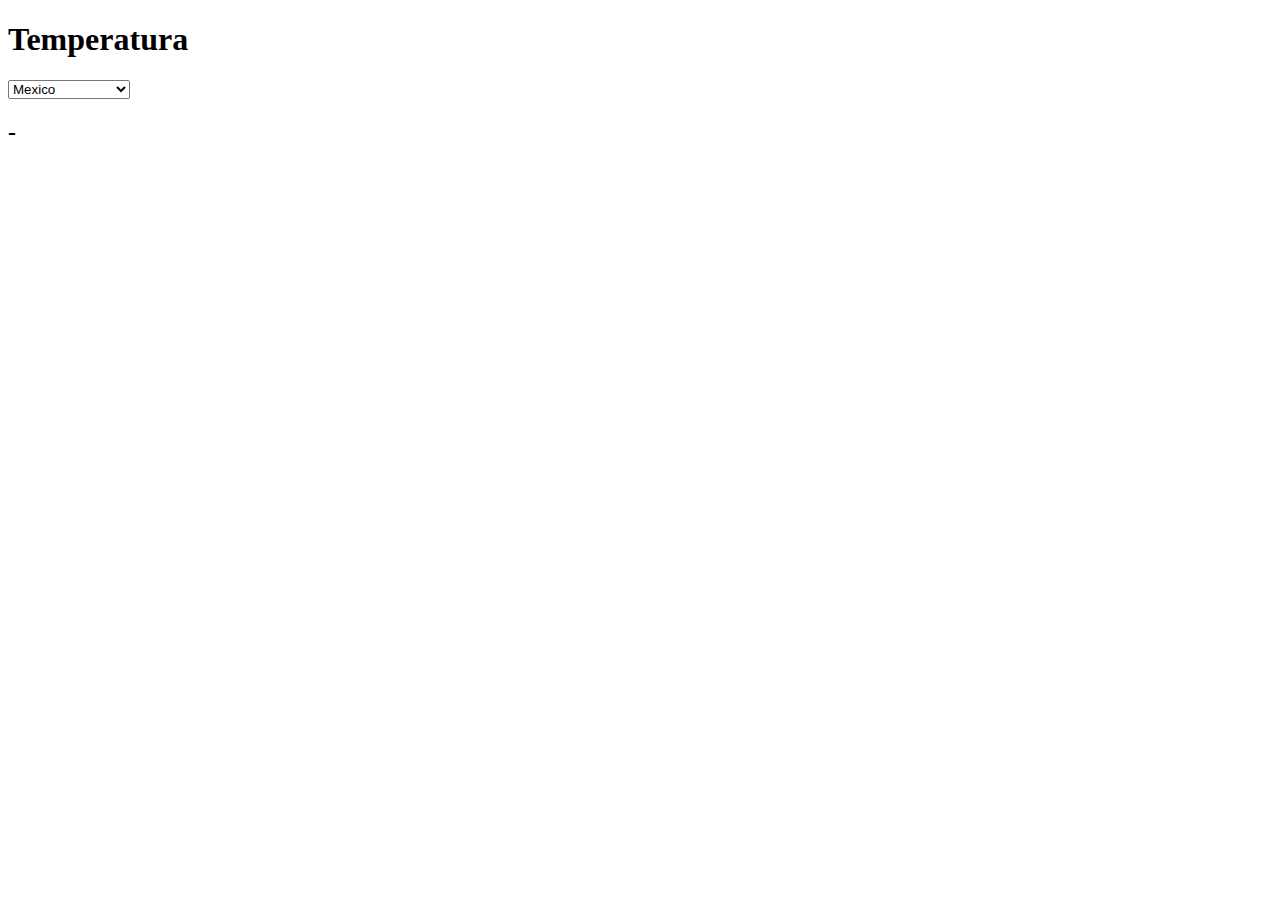
==== index.html @ 3c775f79 "Updated code typing game functional" ====
<!DOCTYPE html>
<html lang="en">

<head>
    <meta charset="UTF-8">
    <meta http-equiv="X-UA-Compatible" content="IE=edge">
    <meta name="viewport" content="width=device-width, initial-scale=1.0">
    <title>Temperatura</title>
    <link rel="stylesheet" href="/style/estilo.css">
</head>

<body>
    <div class="container">
        <h1>Temperatura</h1>
        <select name="ciudad" id="ciudad">
            <option value="ciudad de mexico">
                Mexico
            </option>
        <option value="bogota">
            Bogota colombia
            </option>
            <option value="estados unidos">
                Usa
                </option>
        <option value="argentina ">
                Buenos aires
            </option>
        <option value="madrid">
                España
            </option>
        <option value="lima">
                Lima peru
        </option>
</select>

<h2 id="temp"> - </h2>
</div>

<script src="script/app.js"> </script>
</body>
</html>
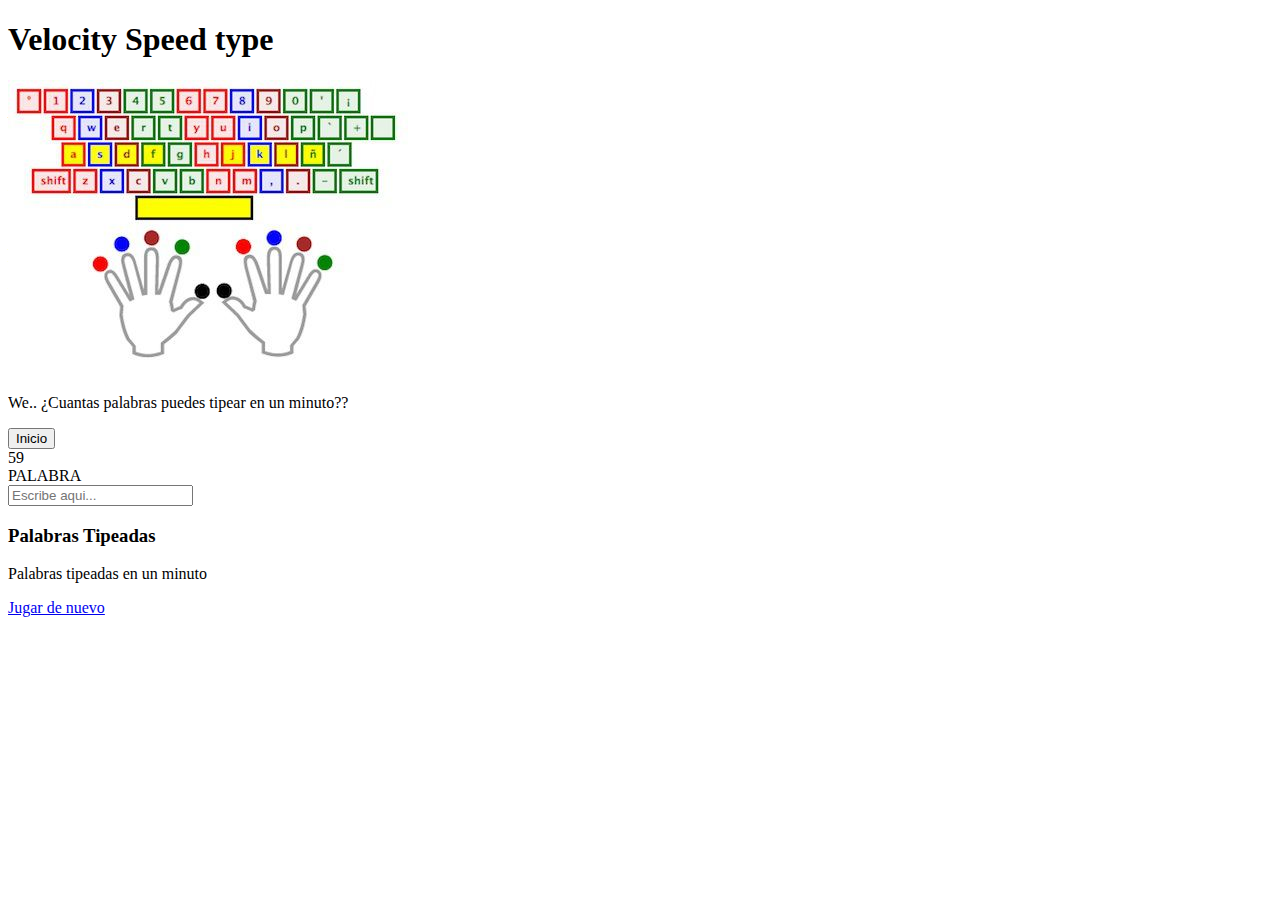
==== commit b1ab259c: "updated v2.1" ====
--- a/index.html
+++ b/index.html
@@ -1,41 +1,45 @@
 <!DOCTYPE html>
 <html lang="en">
-
 <head>
     <meta charset="UTF-8">
-    <meta http-equiv="X-UA-Compatible" content="IE=edge">
     <meta name="viewport" content="width=device-width, initial-scale=1.0">
-    <title>Temperatura</title>
+    <title>GameVelocity</title>
     <link rel="stylesheet" href="/style/estilo.css">
 </head>
+<body>
+    <div class="contenedor">
+        <h1>Velocity Speed type</h1>
+        <!--pantallla inicio-->
+        <div id="inicio" >
+           <img src="/tipeo1.jpg" alt=""> 
+            <p> We.. ¿Cuantas palabras puedes tipear en un minuto??</p>
+            <button class="button" onclick="comenzarJuego()">Inicio</button>
+        </div>
 
-<body>
-    <div class="container">
-        <h1>Temperatura</h1>
-        <select name="ciudad" id="ciudad">
-            <option value="ciudad de mexico">
-                Mexico
-            </option>
-        <option value="bogota">
-            Bogota colombia
-            </option>
-            <option value="estados unidos">
-                Usa
-                </option>
-        <option value="argentina ">
-                Buenos aires
-            </option>
-        <option value="madrid">
-                España
-            </option>
-        <option value="lima">
-                Lima peru
-        </option>
-</select>
+        <!--pantallla  game-->
+        <div class="juego" id="juego">
+        <!--my importante si esta mal id tiempo causa fallas al iniciar juego!!!!-->
+            <div id="tiempo" class="tiempo">59</div>   
+            <div id="palabra" class="palabra_estilo">PALABRA</div>
 
-<h2 id="temp"> - </h2>
-</div>
+            <input type="text" placeholder="Escribe aqui..." id="palabra_ingresada" class="entrada" onkeyup="comparar()">
+            <div class="listado" id="registro">
+                <h3>Palabras Tipeadas</h3>
 
-<script src="script/app.js"> </script>
+            </div>
+        </div>
+
+        <!-- pantalla final-->
+        <div class="estilo_final" id="final">
+            <p class="texto_final">Palabras tipeadas en un minuto</p>
+            <div class="estilo_cantidad_final" id="cantidad_final">
+            </div>
+        
+            <a href="index.html" class="button">Jugar de nuevo </a>
+        </div>
+    
+    </div>
+
+    <script src="script/scritur.js"></script>
 </body>
 </html>